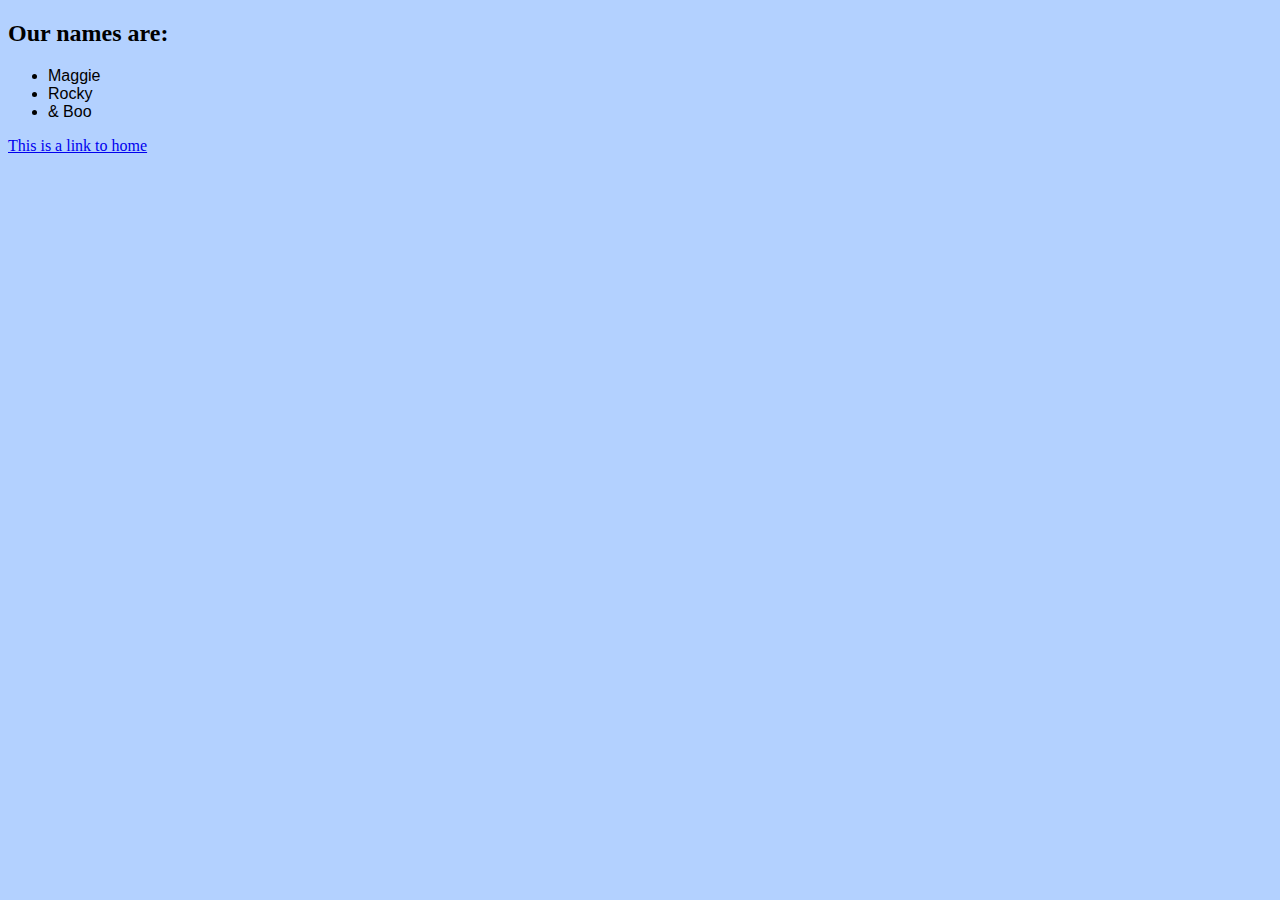
==== list.html @ 99b052dc "Update list.html" ====
<!doctype html>
<html lang="en">
<head>
  <link rel="stylesheet" href="mystyle.css">
<meta charset="utf-8">
<title>Meet Us</title>
</head>
<body>
  <h2>Our names are:</h2>
<ul>
<li class="sansserif">Maggie</li>
<li class="sansserif">Rocky</li>
<li class="sansserif">& Boo</li>
</ul>
  
<a href="index.html">This is a link to home</a>
  
</body>
</html>
---- mystyle.css ----
body {
  background-color: #b3d1ff;
}
h1{
color:#00264d;
font-size:3em;
}
p.fancy{
  color:#666;
  font-style: oblique;
}
.sansserif {
  font-family: Arial, Helvetica, sans-serif;
}
table, th, td {
  border: 1px solid black;
  border-collapse: collapse;
}
th, td {
  padding: 10px;
}
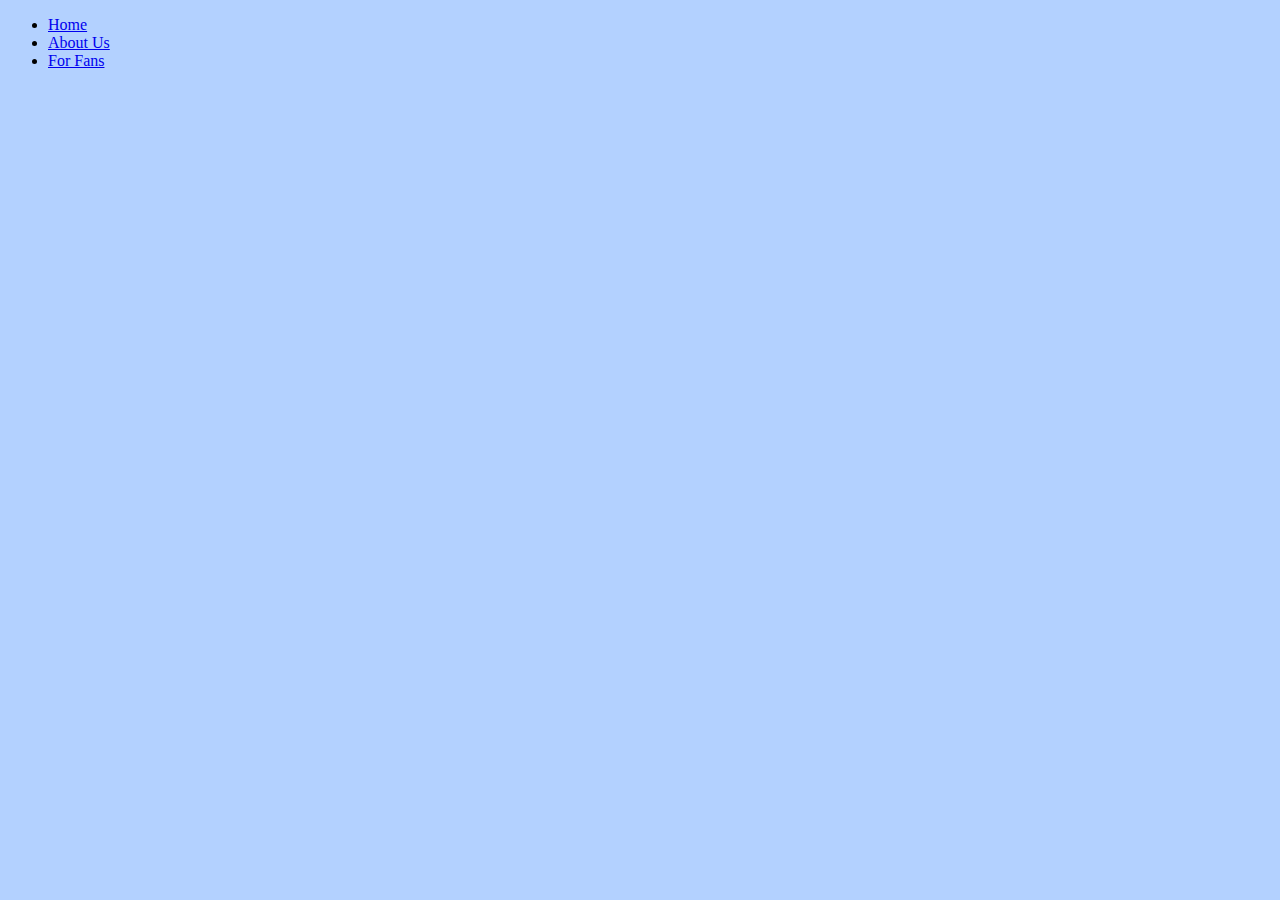
==== commit a1fe27d8: "Update list.html" ====
--- a/list.html
+++ b/list.html
@@ -6,14 +6,10 @@
 <title>Meet Us</title>
 </head>
 <body>
-  <h2>Our names are:</h2>
 <ul>
-<li class="sansserif">Maggie</li>
-<li class="sansserif">Rocky</li>
-<li class="sansserif">& Boo</li>
-</ul>
-  
-<a href="index.html">This is a link to home</a>
-  
+  <li><a href="index.html">Home</a></li>
+  <li><a href="list.html">About Us</a></li>
+  <li><a href="table.html">For Fans</a></li>
+</ul> 
 </body>
 </html>
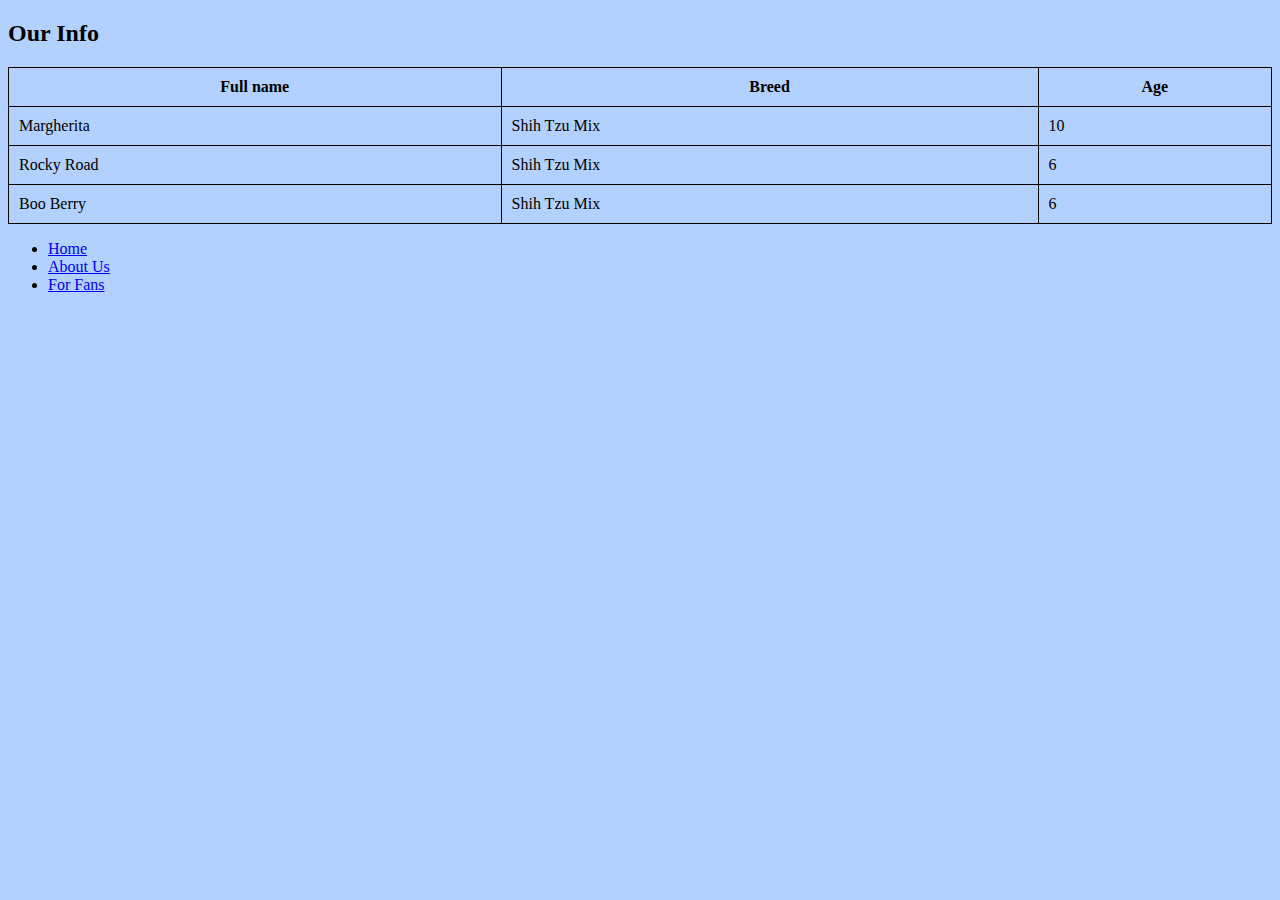
==== commit 7df9be86: "Update list.html" ====
--- a/list.html
+++ b/list.html
@@ -6,6 +6,31 @@
 <title>Meet Us</title>
 </head>
 <body>
+  <h2>Our Info</h2>
+
+<table style="width:100%">
+  <tr>
+    <th>Full name</th>
+    <th>Breed</th> 
+    <th>Age</th>
+  </tr>
+  <tr>
+    <td>Margherita</td>
+    <td>Shih Tzu Mix</td>
+    <td>10</td>
+  </tr>
+  <tr>
+    <td>Rocky Road</td>
+    <td>Shih Tzu Mix</td>
+    <td>6</td>
+  </tr>
+  <tr>
+    <td>Boo Berry</td>
+    <td>Shih Tzu Mix</td>
+    <td>6</td>
+  </tr>
+</table>
+  
 <ul>
   <li><a href="index.html">Home</a></li>
   <li><a href="list.html">About Us</a></li>
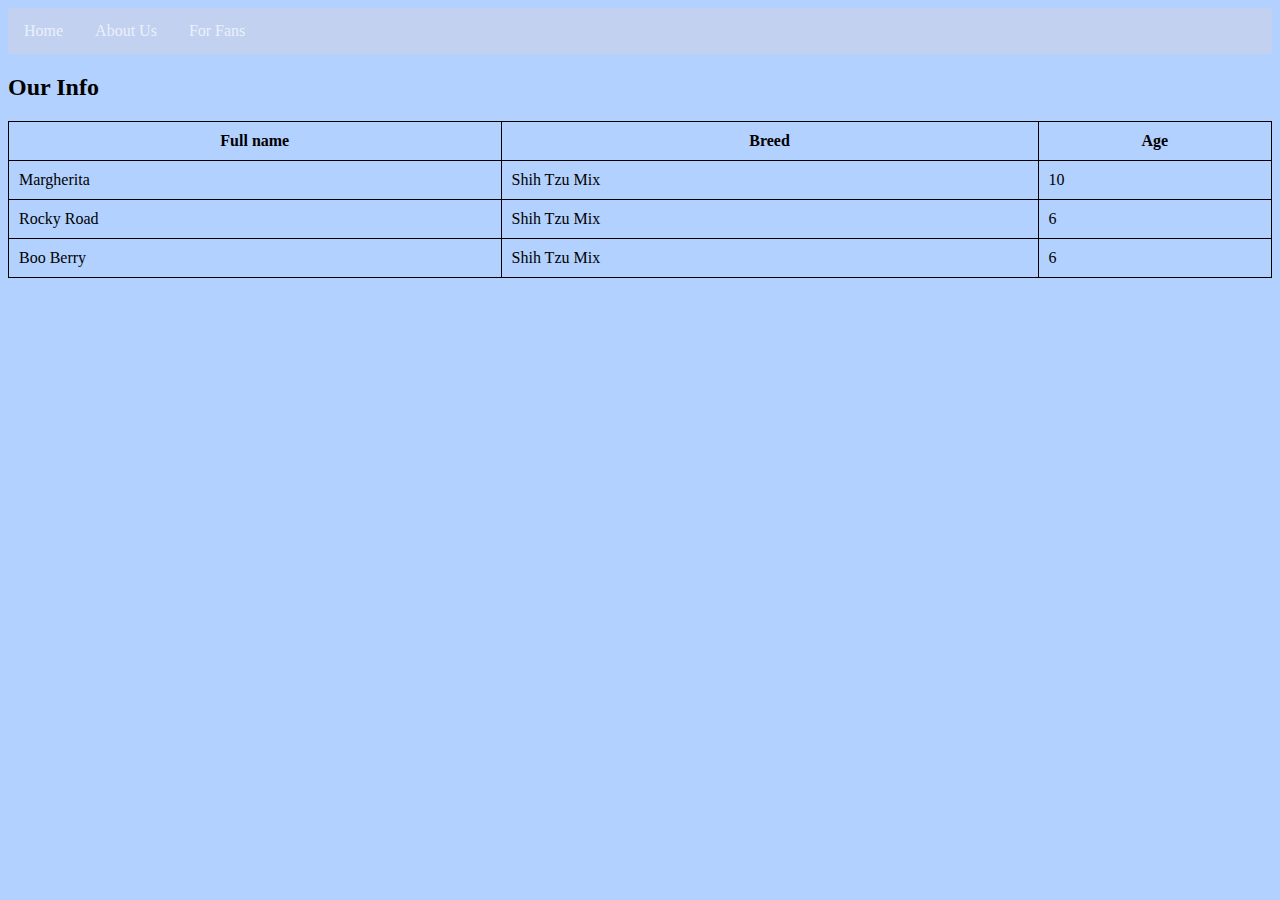
==== commit 4619b826: "Update list.html" ====
--- a/list.html
+++ b/list.html
@@ -6,6 +6,12 @@
 <title>Meet Us</title>
 </head>
 <body>
+  <ul>
+  <li><a href="index.html">Home</a></li>
+  <li><a href="list.html">About Us</a></li>
+  <li><a href="table.html">For Fans</a></li>
+</ul> 
+  
   <h2>Our Info</h2>
 
 <table style="width:100%">
@@ -31,10 +37,5 @@
   </tr>
 </table>
   
-<ul>
-  <li><a href="index.html">Home</a></li>
-  <li><a href="list.html">About Us</a></li>
-  <li><a href="table.html">For Fans</a></li>
-</ul> 
 </body>
 </html>
--- a/mystyle.css
+++ b/mystyle.css
@@ -4,10 +4,6 @@
 h1{
 color:#00264d;
 font-size:3em;
-}
-p.fancy{
-  color:#666;
-  font-style: oblique;
 }
 .sansserif {
   font-family: Arial, Helvetica, sans-serif;
@@ -19,3 +15,22 @@
 th, td {
   padding: 10px;
 }
+ul {
+  list-style-type: none;
+  margin: 0;
+  padding: 0;
+  overflow: hidden;
+  background-color: #c2d1f0;
+}
+
+li {
+  float: left;
+}
+
+li a {
+  display: block;
+  color: #ebf0fa;
+  text-align: center;
+  padding: 14px 16px;
+  text-decoration: none;
+}
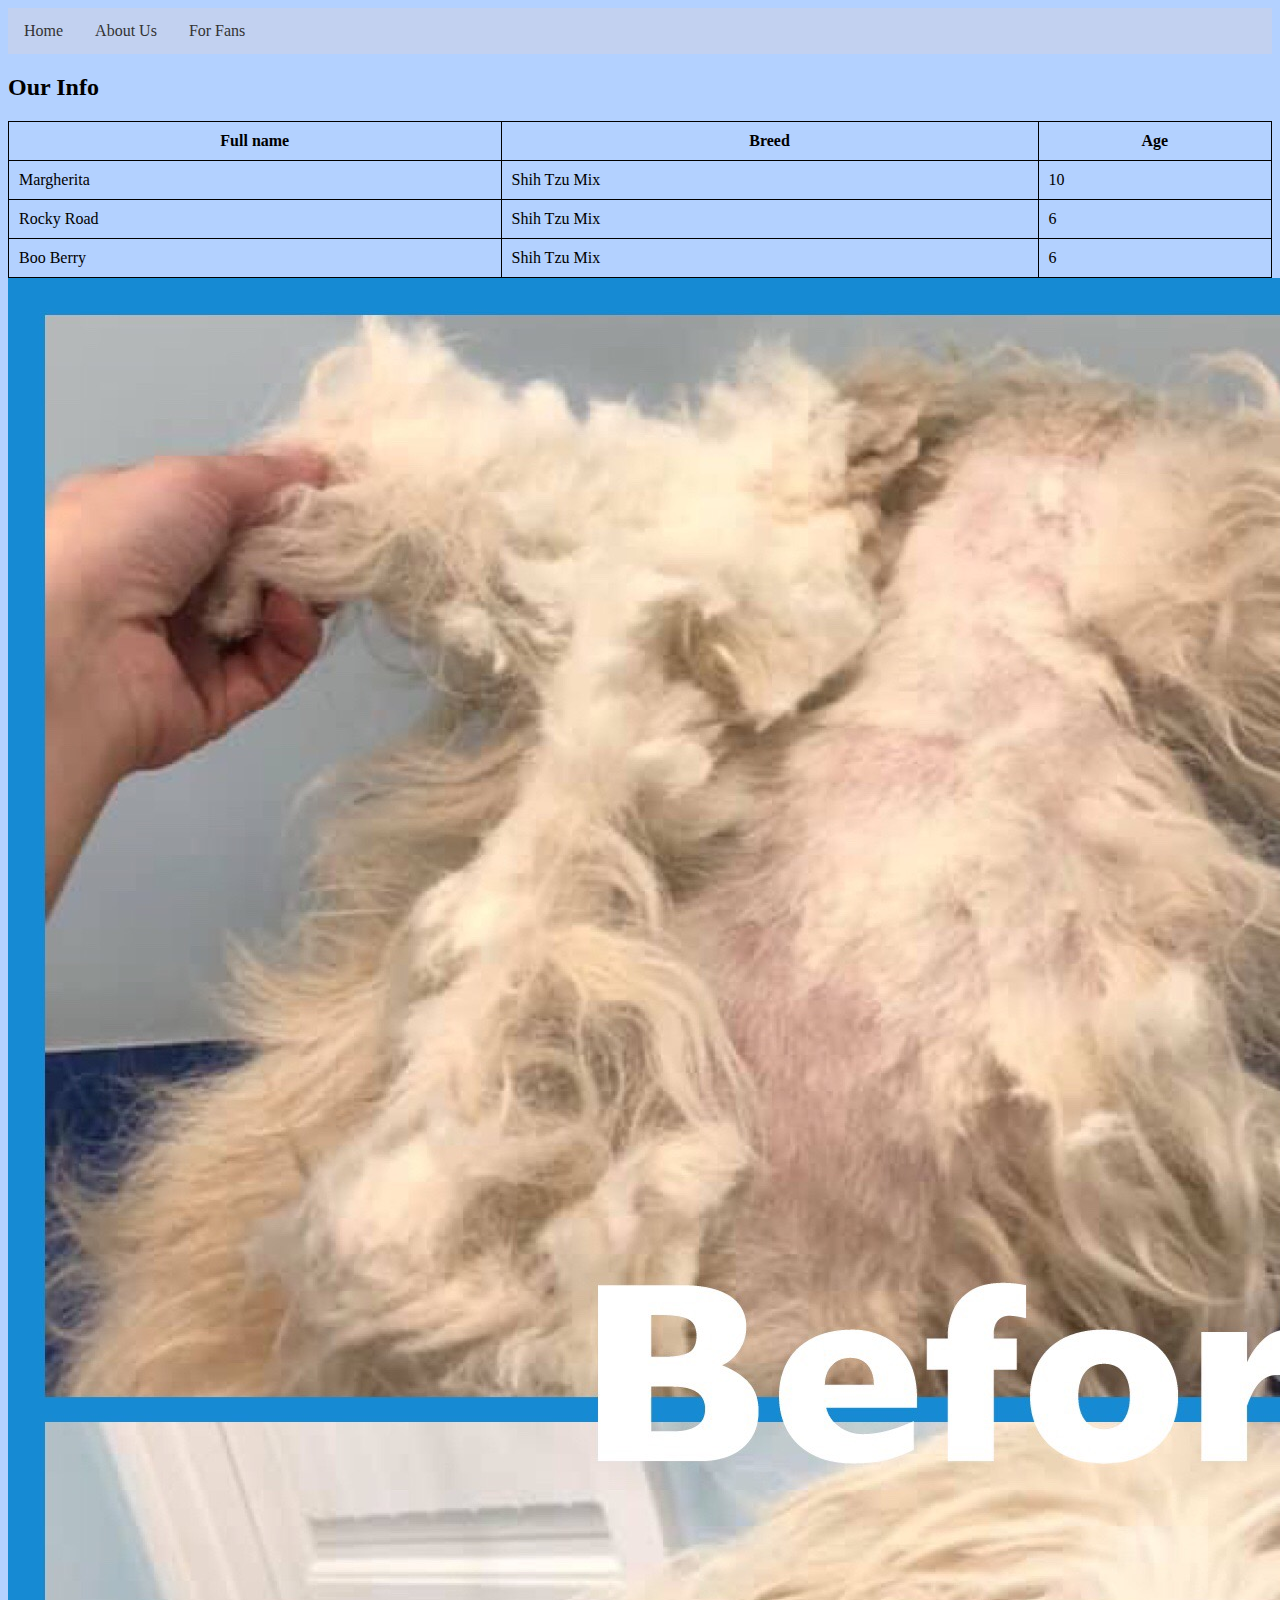
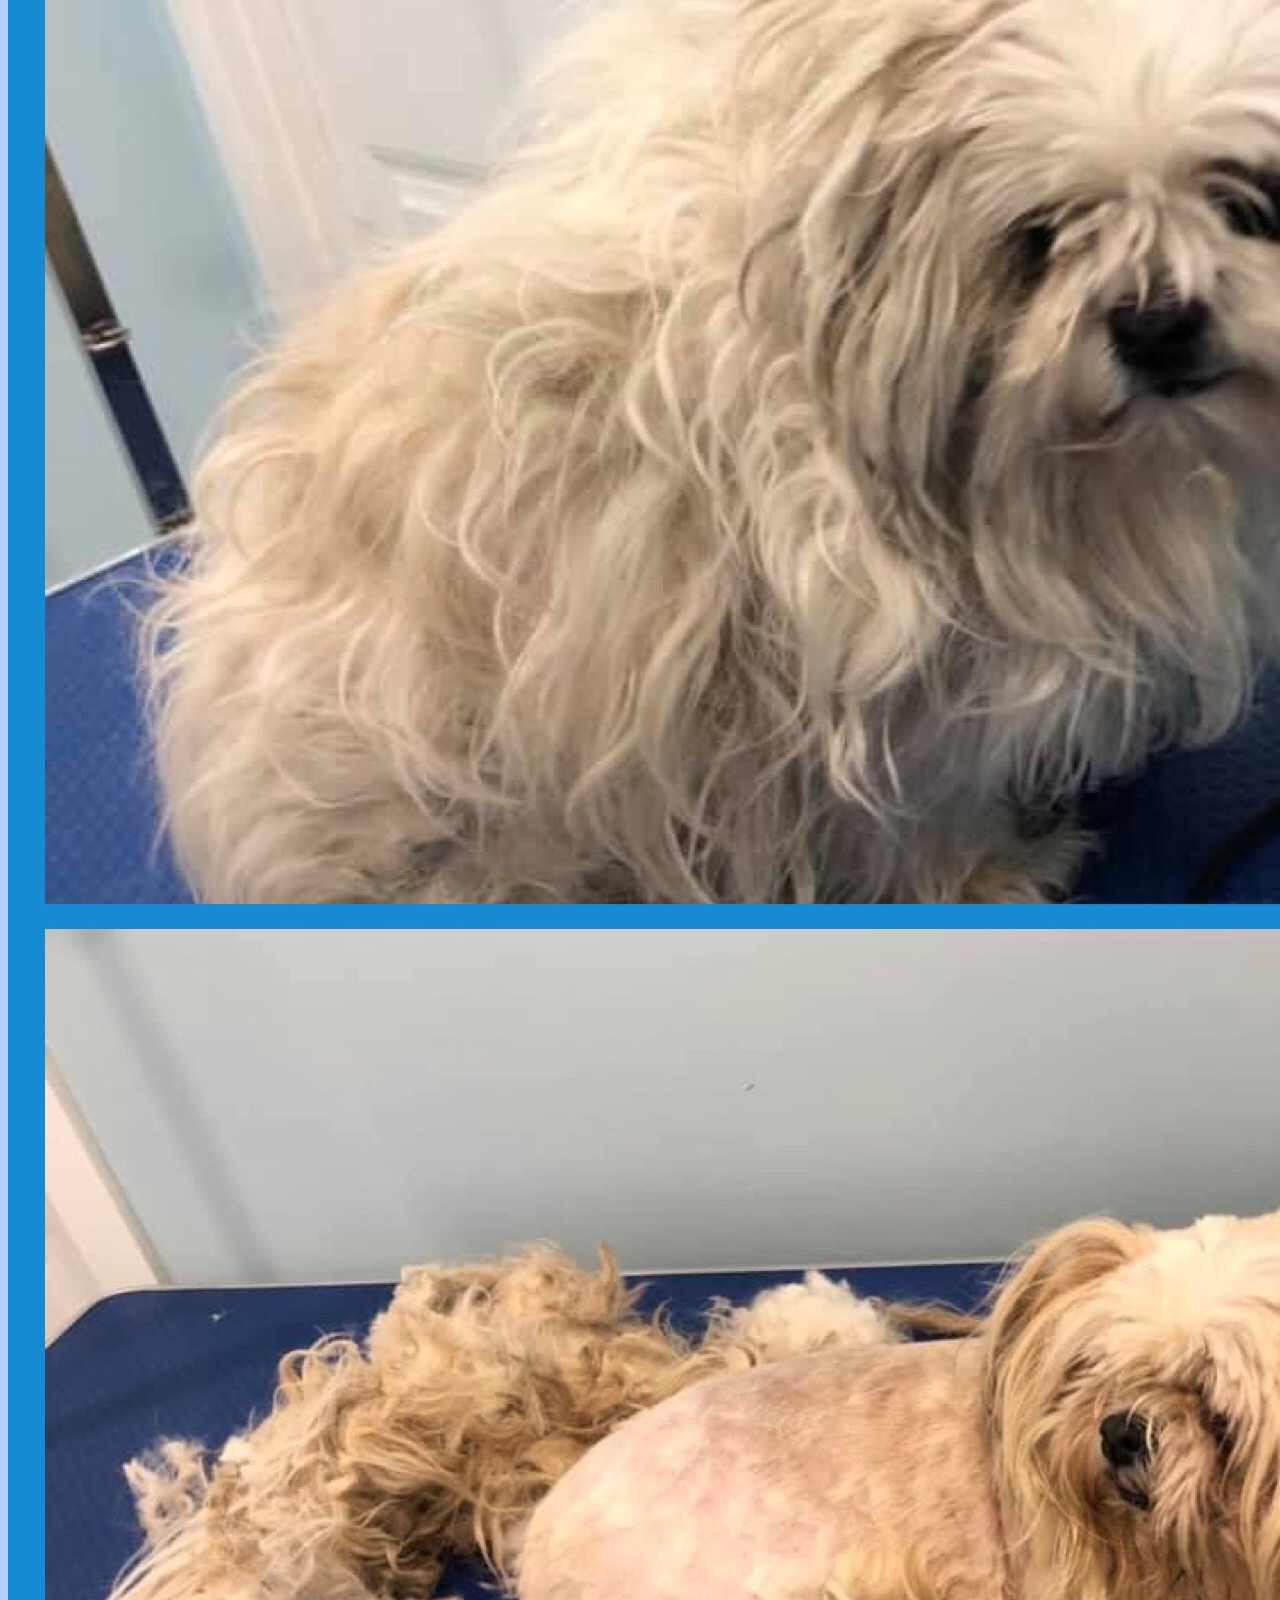
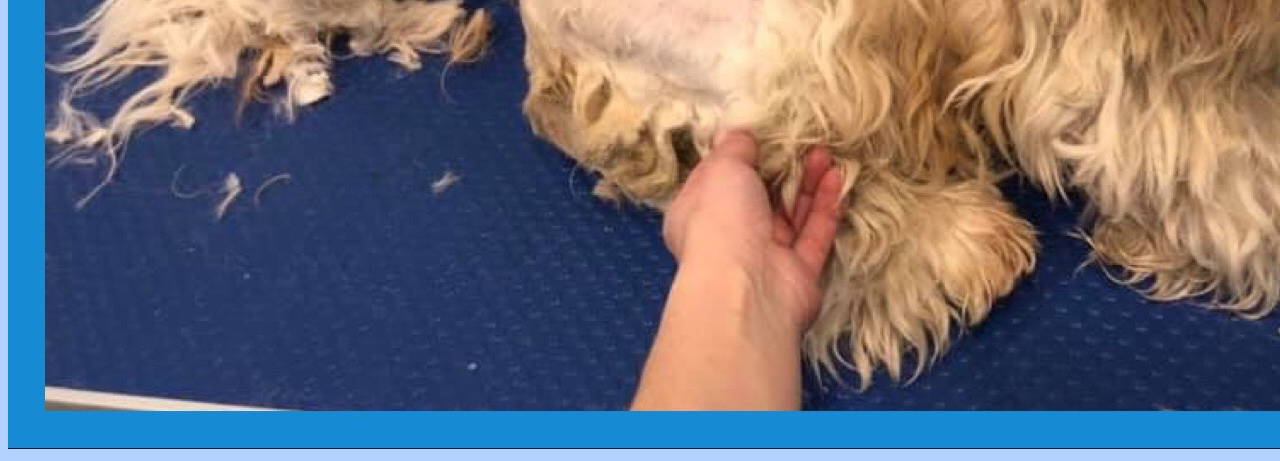
==== commit fdf75abf: "Update list.html" ====
--- a/list.html
+++ b/list.html
@@ -36,6 +36,6 @@
     <td>6</td>
   </tr>
 </table>
-  
+   <img src="beforeandafteradoption.jpeg" alt="Image of dogs before and after adoption"/>
 </body>
 </html>
--- a/mystyle.css
+++ b/mystyle.css
@@ -29,7 +29,7 @@
 
 li a {
   display: block;
-  color: #ebf0fa;
+  color: #333333;
   text-align: center;
   padding: 14px 16px;
   text-decoration: none;
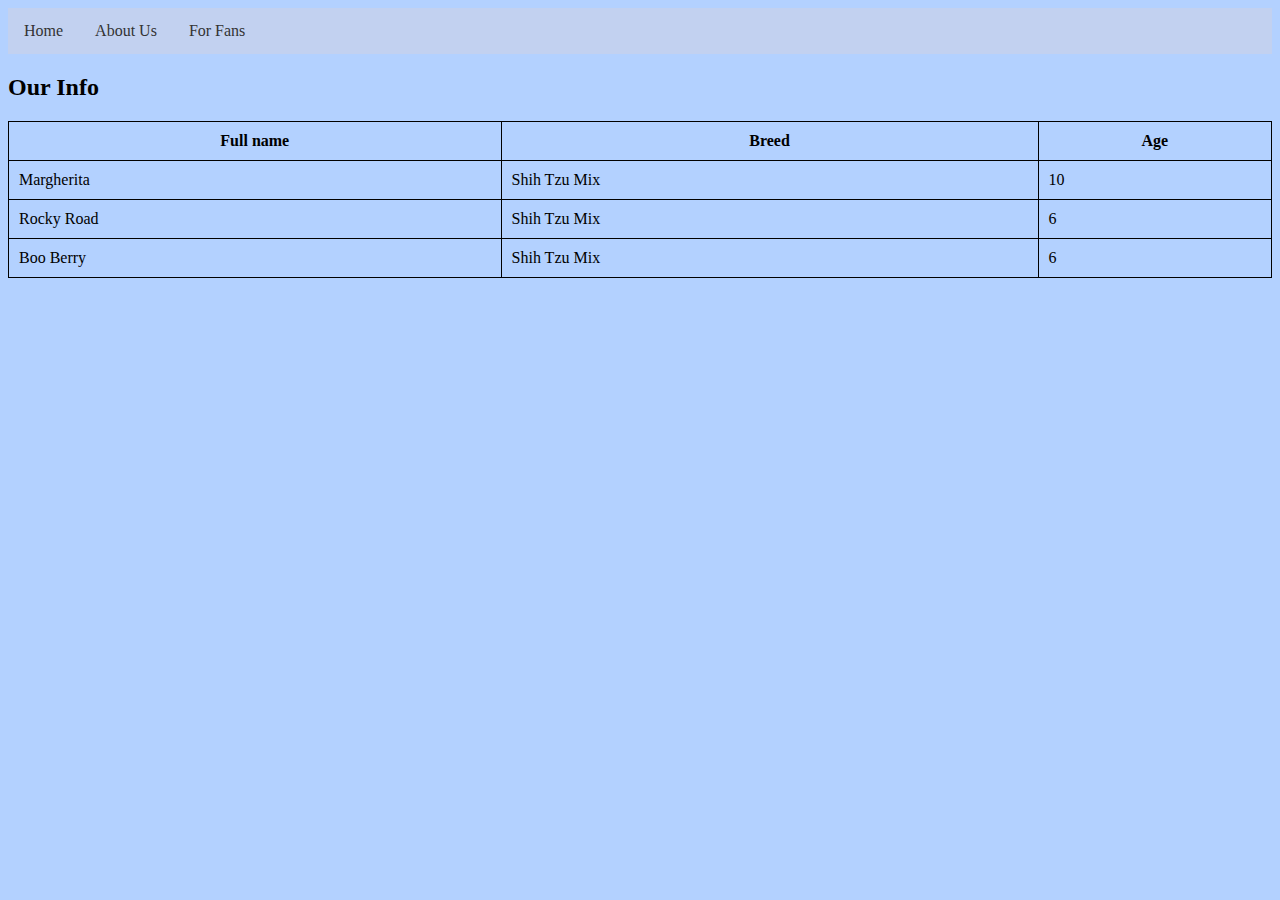
==== commit ca1bd649: "Update list.html" ====
--- a/list.html
+++ b/list.html
@@ -36,6 +36,6 @@
     <td>6</td>
   </tr>
 </table>
-   <img src="beforeandafteradoption.jpeg" alt="Image of dogs before and after adoption"/>
+ 
 </body>
 </html>
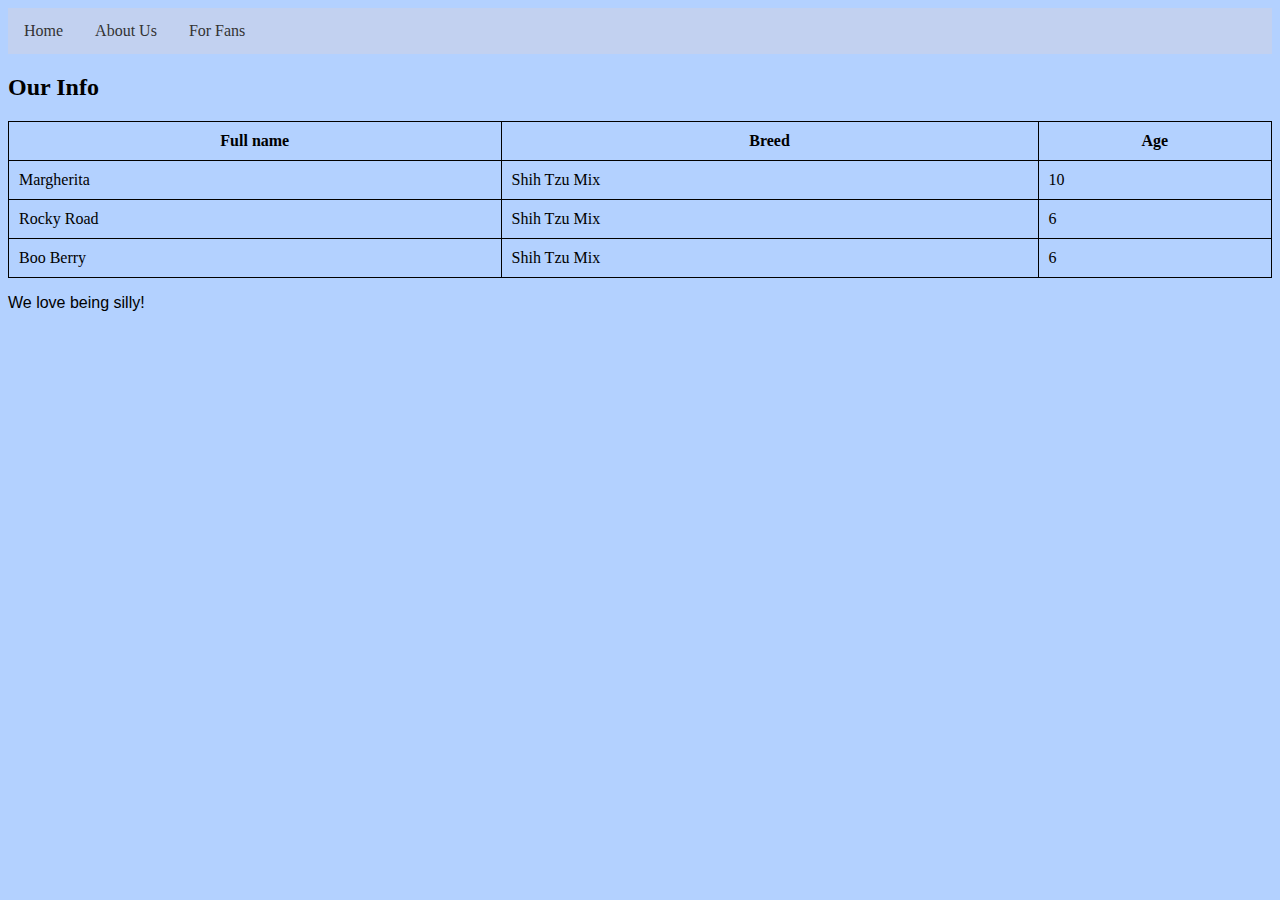
==== commit 38d21692: "Update list.html" ====
--- a/list.html
+++ b/list.html
@@ -36,6 +36,6 @@
     <td>6</td>
   </tr>
 </table>
- 
+<p class="sansserif">We love being silly!</p>
 </body>
 </html>
